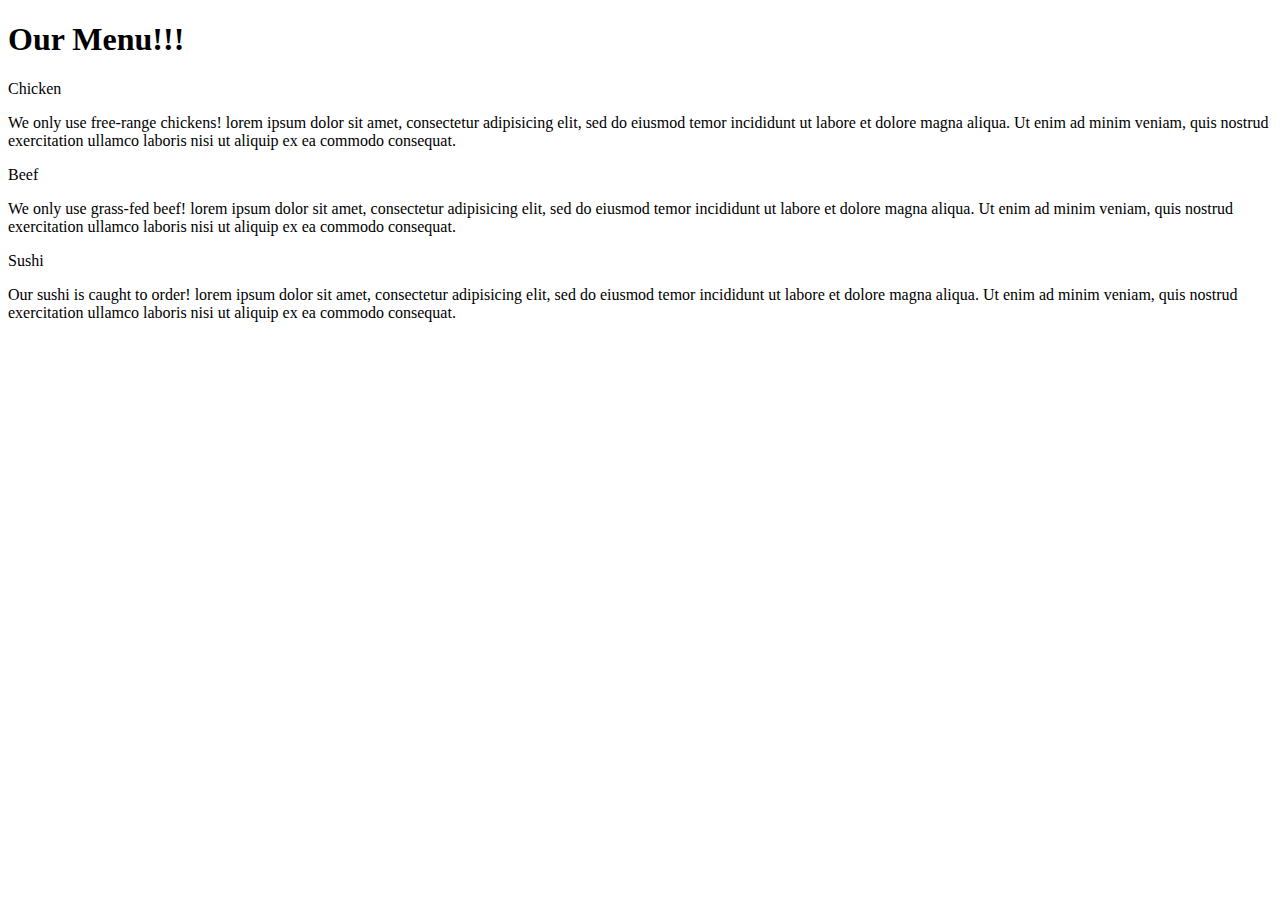
==== Module2-Solution/Index.html @ 19c8e6f3 "Add files via upload" ====
<!DOCTYPE html>
<html>
<head>
<title>Module 2 Solution</title>

<link rel="stylesheet" type="text/css" href="/css/style.css">


</head>
<header>
	<h1> Our Menu!!! </h1>
</header>

<body>
		<div id="box1">

		<span id="ht1">Chicken</span>

			<p id="p1">We only use free-range chickens! lorem ipsum dolor sit amet, consectetur adipisicing elit, sed do eiusmod temor incididunt ut labore et dolore magna aliqua. Ut enim ad minim veniam, quis nostrud exercitation ullamco laboris nisi ut aliquip ex ea commodo consequat.</p>

		</div>

	<div id="box2">
	
		<span id="ht2">Beef</span>

			<p id="p2">We only use grass-fed beef! lorem ipsum dolor sit amet, consectetur adipisicing elit, sed do eiusmod temor incididunt ut labore et dolore magna aliqua. Ut enim ad minim veniam, quis nostrud exercitation ullamco laboris nisi ut aliquip ex ea commodo consequat.</p>
	</div>

	<div id="box3">

		<span id="ht3">Sushi</span>

			<p id="p3">Our sushi is caught to order! lorem ipsum dolor sit amet, consectetur adipisicing elit, sed do eiusmod temor incididunt ut labore et dolore magna aliqua. Ut enim ad minim veniam, quis nostrud exercitation ullamco laboris nisi ut aliquip ex ea commodo consequat.</p>
	</div>
</body>
</html>
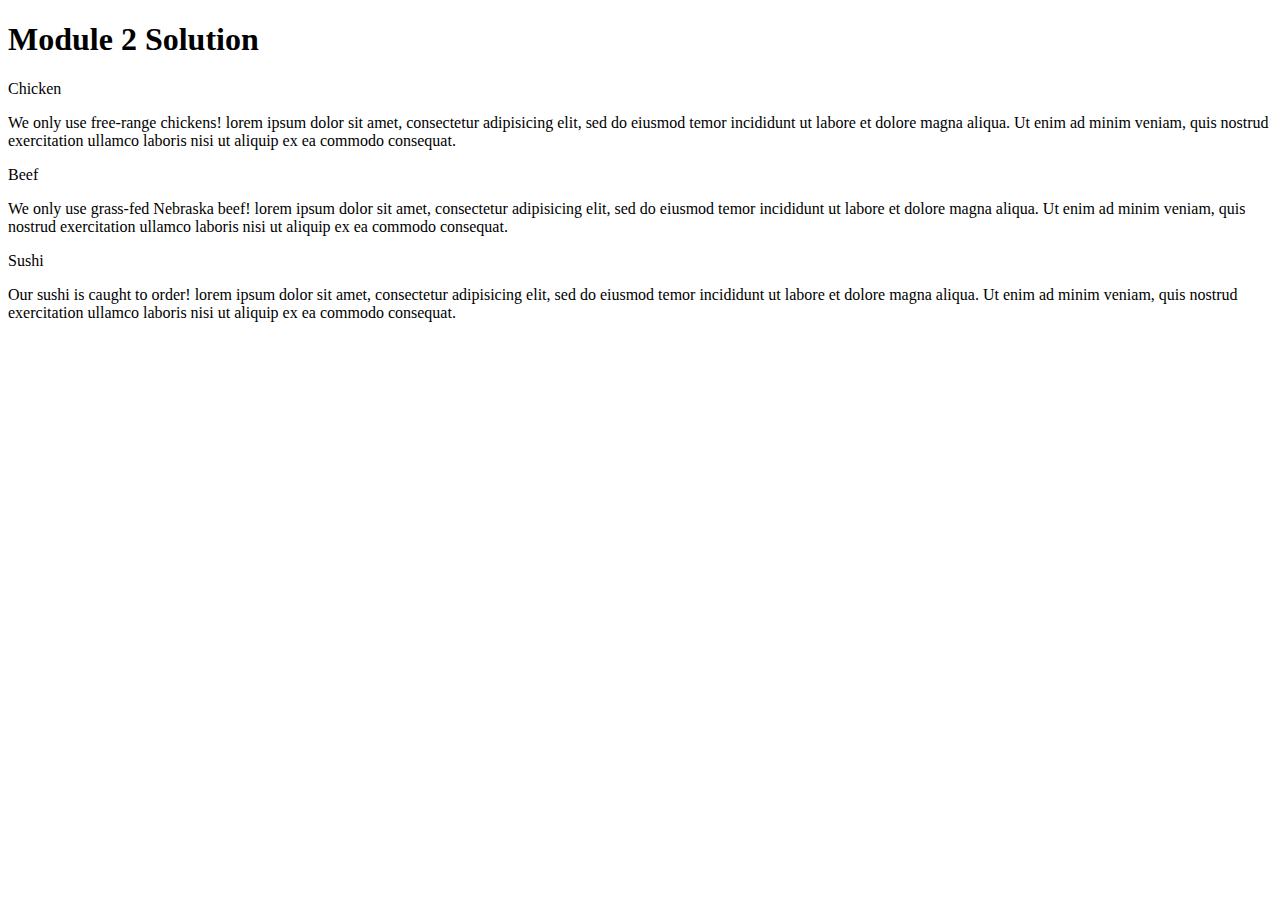
==== commit a5b490d5: "Add files via upload" ====
--- a/Module2-Solution/Index.html
+++ b/Module2-Solution/Index.html
@@ -1,37 +1,28 @@
-<!DOCTYPE html>
+<!doctype html>
 <html>
+
 <head>
+  	<meta charset="utf-8">
+
+	<meta name="viewport" content="width=device-width, initial-scale=1">
+  
 <title>Module 2 Solution</title>
 
 <link rel="stylesheet" type="text/css" href="/css/style.css">
 
+</head>	
+ 
+<body> 
+<h1>Module 2 Solution</h1> 
 
-</head>
-<header>
-	<h1> Our Menu!!! </h1>
-</header>
+<div class="row">
 
-<body>
-		<div id="box1">
+<div class="col-lg-4 col-md-6 col-sm-12"><span id="ht1">Chicken</span><p>We only use free-range chickens! lorem ipsum dolor sit amet, consectetur adipisicing elit, sed do eiusmod temor incididunt ut labore et dolore magna aliqua. Ut enim ad minim veniam, quis nostrud exercitation ullamco laboris nisi ut aliquip ex ea commodo consequat.</p></div> 
 
-		<span id="ht1">Chicken</span>
+<div class="col-lg-4 col-md-6 col-sm-12"><span id="ht2">Beef</span><p>We only use grass-fed Nebraska beef! lorem ipsum dolor sit amet, consectetur adipisicing elit, sed do eiusmod temor incididunt ut labore et dolore magna aliqua. Ut enim ad minim veniam, quis nostrud exercitation ullamco laboris nisi ut aliquip ex ea commodo consequat.</p></div> 
 
-			<p id="p1">We only use free-range chickens! lorem ipsum dolor sit amet, consectetur adipisicing elit, sed do eiusmod temor incididunt ut labore et dolore magna aliqua. Ut enim ad minim veniam, quis nostrud exercitation ullamco laboris nisi ut aliquip ex ea commodo consequat.</p>
+<div class="col-lg-4 col-md-12 col-sm-12"><span id="ht3">Sushi</span><p>Our sushi is caught to order! lorem ipsum dolor sit amet, consectetur adipisicing elit, sed do eiusmod temor incididunt ut labore et dolore magna aliqua. Ut enim ad minim veniam, quis nostrud exercitation ullamco laboris nisi ut aliquip ex ea commodo consequat.</p></div> 
 
-		</div>
-
-	<div id="box2">
-	
-		<span id="ht2">Beef</span>
-
-			<p id="p2">We only use grass-fed beef! lorem ipsum dolor sit amet, consectetur adipisicing elit, sed do eiusmod temor incididunt ut labore et dolore magna aliqua. Ut enim ad minim veniam, quis nostrud exercitation ullamco laboris nisi ut aliquip ex ea commodo consequat.</p>
-	</div>
-
-	<div id="box3">
-
-		<span id="ht3">Sushi</span>
-
-			<p id="p3">Our sushi is caught to order! lorem ipsum dolor sit amet, consectetur adipisicing elit, sed do eiusmod temor incididunt ut labore et dolore magna aliqua. Ut enim ad minim veniam, quis nostrud exercitation ullamco laboris nisi ut aliquip ex ea commodo consequat.</p>
-	</div>
+</div> 
 </body>
 </html>